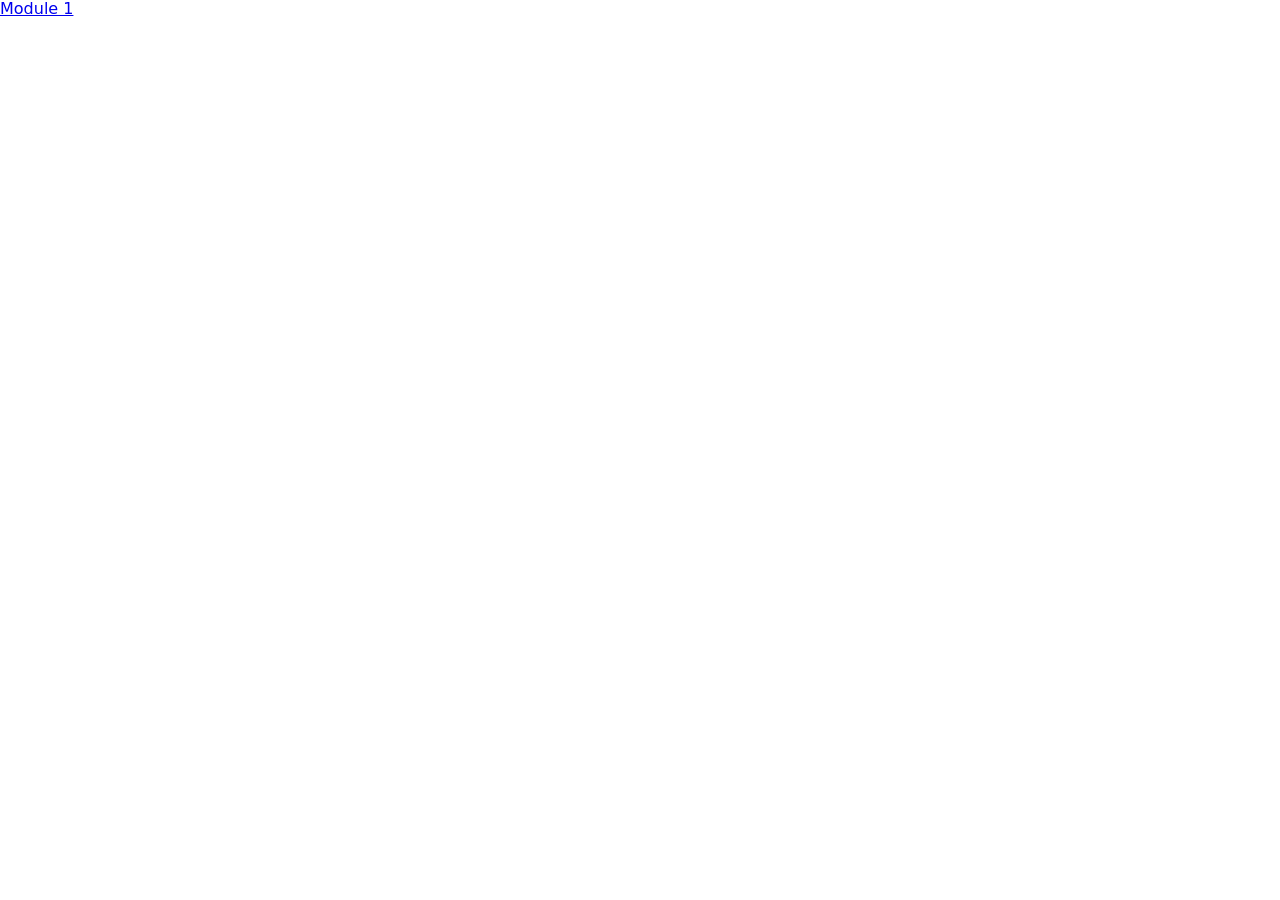
==== index.html @ 1bf5672b "mod-1" ====
<!DOCTYPE html>
<html lang="en">
  <head>
    <meta charset="UTF-8" />
    <meta name="viewport" content="width=device-width, initial-scale=1.0" />
    <title>JavaScript</title>
    <link
      rel="stylesheet"
      href="https://cdnjs.cloudflare.com/ajax/libs/modern-normalize/3.0.1/modern-normalize.min.css"
      integrity="sha512-q6WgHqiHlKyOqslT/lgBgodhd03Wp4BEqKeW6nNtlOY4quzyG3VoQKFrieaCeSnuVseNKRGpGeDU3qPmabCANg=="
      crossorigin="anonymous"
      referrerpolicy="no-referrer"
    />
    <link rel="preconnect" href="https://fonts.googleapis.com" />
    <link rel="preconnect" href="https://fonts.gstatic.com" crossorigin />
    <link
      href="https://fonts.googleapis.com/css2?family=Raleway:wght@700&family=Roboto:wght@400;500;700&display=swap"
      rel="stylesheet"
    />
  </head>
  <body>
    <a href="./module-1.html">Module 1</a>
  </body>
</html>
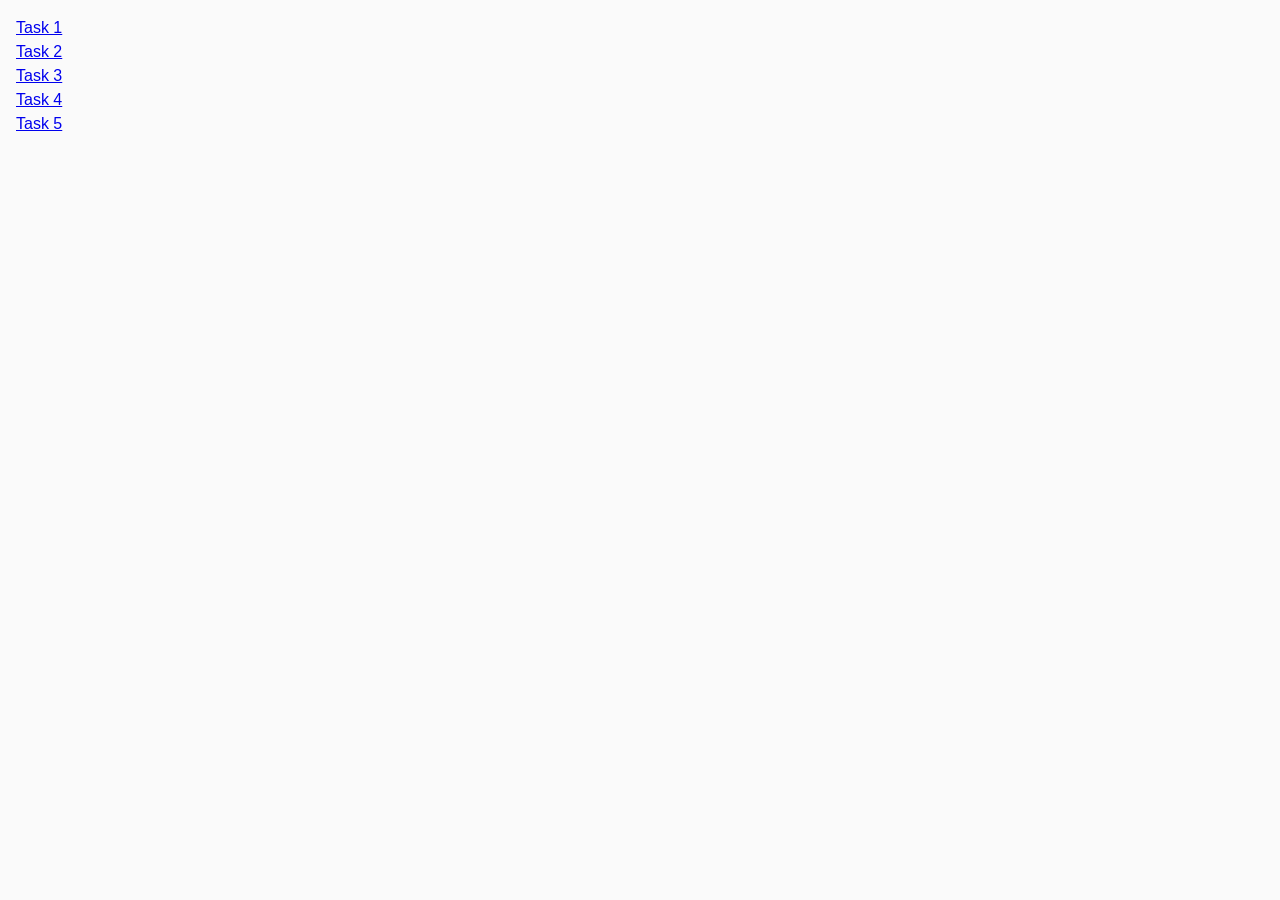
==== commit 4fc468f4: "mod-7-task" ====
--- a/index.html
+++ b/index.html
@@ -2,23 +2,18 @@
 <html lang="en">
   <head>
     <meta charset="UTF-8" />
+    <meta http-equiv="X-UA-Compatible" content="IE=edge" />
     <meta name="viewport" content="width=device-width, initial-scale=1.0" />
-    <title>JavaScript</title>
-    <link
-      rel="stylesheet"
-      href="https://cdnjs.cloudflare.com/ajax/libs/modern-normalize/3.0.1/modern-normalize.min.css"
-      integrity="sha512-q6WgHqiHlKyOqslT/lgBgodhd03Wp4BEqKeW6nNtlOY4quzyG3VoQKFrieaCeSnuVseNKRGpGeDU3qPmabCANg=="
-      crossorigin="anonymous"
-      referrerpolicy="no-referrer"
-    />
-    <link rel="preconnect" href="https://fonts.googleapis.com" />
-    <link rel="preconnect" href="https://fonts.gstatic.com" crossorigin />
-    <link
-      href="https://fonts.googleapis.com/css2?family=Raleway:wght@700&family=Roboto:wght@400;500;700&display=swap"
-      rel="stylesheet"
-    />
+    <title>Homework 7</title>
+    <link rel="stylesheet" href="./css/common.css" />
   </head>
   <body>
-    <a href="./module-1.html">Module 1</a>
+    <ul>
+      <li><a href="./task-1.html">Task 1</a></li>
+      <li><a href="./task-2.html">Task 2</a></li>
+      <li><a href="./task-3.html">Task 3</a></li>
+      <li><a href="./task-4.html">Task 4</a></li>
+      <li><a href="./task-5.html">Task 5</a></li>
+    </ul>
   </body>
 </html>
--- a/css/common.css
+++ b/css/common.css
@@ -0,0 +1,20 @@
+* {
+  box-sizing: border-box;
+}
+
+body {
+  margin: 16px;
+  font-family: -apple-system, BlinkMacSystemFont, "Segoe UI", Roboto, Oxygen,
+    Ubuntu, Cantarell, "Open Sans", "Helvetica Neue", sans-serif;
+  -webkit-font-smoothing: antialiased;
+  -moz-osx-font-smoothing: grayscale;
+  background-color: #fafafa;
+  color: #212121;
+  line-height: 1.5;
+}
+
+ul {
+  list-style-type: none;
+  margin: 0;
+  padding: 0;
+}
